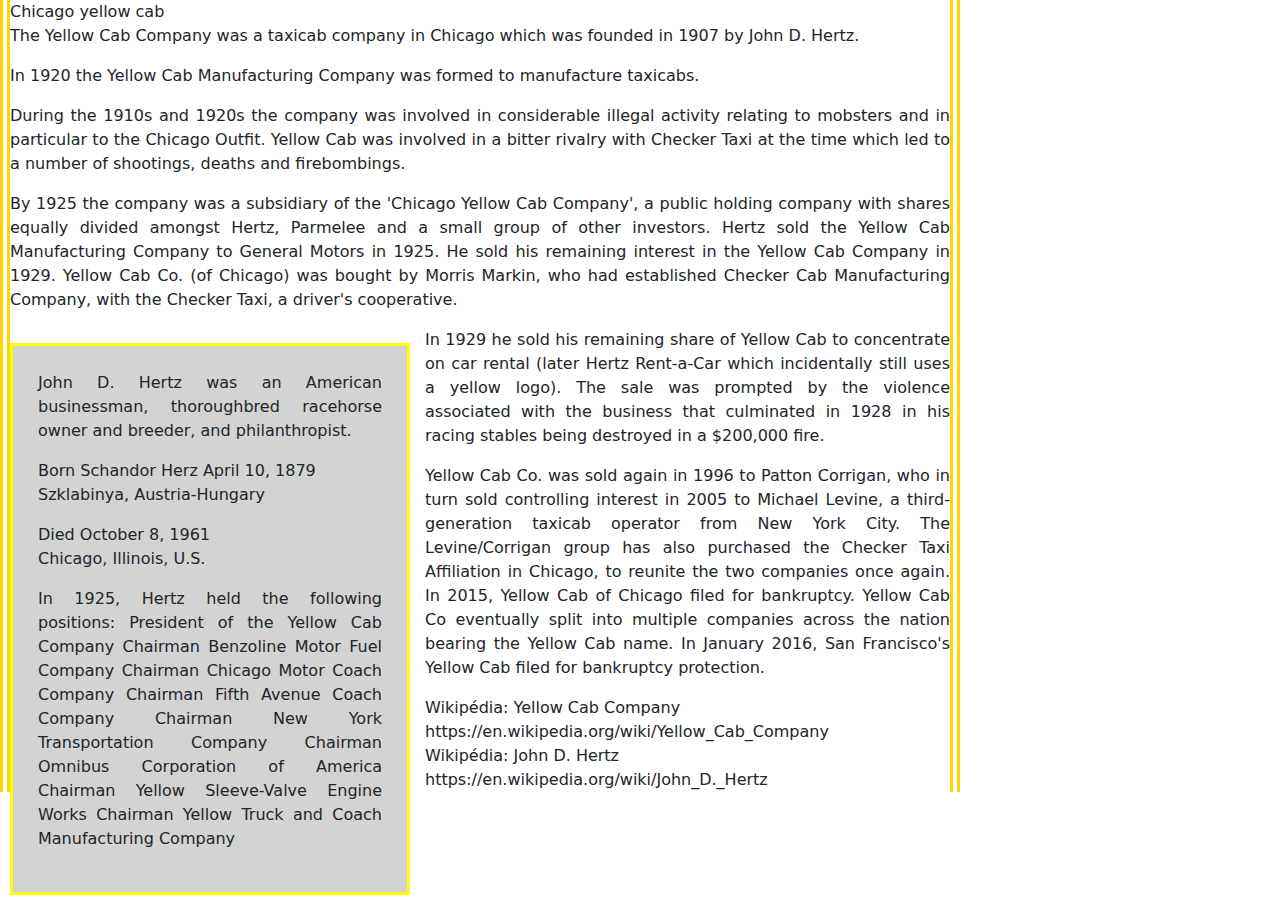
==== Sárga taxi/index.html @ 1230df6b "egész ccs, képek" ====
﻿<!DOCTYPE html>
<html>
<head>
    <link href="https://cdn.jsdelivr.net/npm/bootstrap@5.3.3/dist/css/bootstrap.min.css" rel="stylesheet" integrity="sha384-QWTKZyjpPEjISv5WaRU9OFeRpok6YctnYmDr5pNlyT2bRjXh0JMhjY6hW+ALEwIH" crossorigin="anonymous">
<link rel="stylesheet" href="style.css">
</head>
<body>
    <div>
        Chicago yellow cab
        <p>The Yellow Cab Company was a taxicab company in Chicago which was founded in 1907 by John D. Hertz.</p>
        <p>In 1920 the Yellow Cab Manufacturing Company was formed to manufacture taxicabs.</p>
        <p>During the 1910s and 1920s the company was involved in considerable illegal activity relating to mobsters and in particular to the Chicago Outfit. Yellow Cab was involved in a bitter rivalry with Checker Taxi at the time which led to a number of shootings, deaths and firebombings.</p>
        <p>By 1925 the company was a subsidiary of the 'Chicago Yellow Cab Company', a public holding company with shares equally divided amongst Hertz, Parmelee and a small group of other investors. Hertz sold the Yellow Cab Manufacturing Company to General Motors in 1925. He sold his remaining interest in the Yellow Cab Company in 1929. Yellow Cab Co. (of Chicago) was bought by Morris Markin, who had established Checker Cab Manufacturing Company, with the Checker Taxi, a driver's cooperative.</p>
        
        <div class="bio">
            <p>John D. Hertz was an American businessman, thoroughbred racehorse owner and breeder, and philanthropist.</p>
            <p>Born	Schandor Herz April 10, 1879<br>Szklabinya, Austria-Hungary</p>
            <p>Died	October 8, 1961<br>Chicago, Illinois, U.S.</p>
            <p class="clr">In 1925, Hertz held the following positions:
President of the Yellow Cab Company
Chairman Benzoline Motor Fuel Company
Chairman Chicago Motor Coach Company
Chairman Fifth Avenue Coach Company
Chairman New York Transportation Company
Chairman Omnibus Corporation of America
Chairman Yellow Sleeve-Valve Engine Works
Chairman Yellow Truck and Coach Manufacturing Company
            </p>
        </div>
        
        <p>In 1929 he sold his remaining share of Yellow Cab to concentrate on car rental (later Hertz Rent-a-Car which incidentally still uses a yellow logo). The sale was prompted by the violence associated with the business that culminated in 1928 in his racing stables being destroyed in a $200,000 fire.</p>
        <p>Yellow Cab Co. was sold again in 1996 to Patton Corrigan, who in turn sold controlling interest in 2005 to Michael Levine, a third-generation taxicab operator from New York City. The Levine/Corrigan group has also purchased the Checker Taxi Affiliation in Chicago, to reunite the two companies once again. In 2015, Yellow Cab of Chicago filed for bankruptcy. Yellow Cab Co eventually split into multiple companies across the nation bearing the Yellow Cab name. In January 2016, San Francisco's Yellow Cab filed for bankruptcy protection.</p>
        
Wikipédia: Yellow Cab Company	https://en.wikipedia.org/wiki/Yellow_Cab_Company<br />
Wikipédia: John D. Hertz	https://en.wikipedia.org/wiki/John_D._Hertz 
</div>
</body>
</html>
---- Sárga taxi/style.css ----
body{
    width: 960px;
    border-left: 10px gold double;
    border-right: 10px gold double;
}

h1{
    text-align: center;
    font-variant: small-caps;
}

.felkover{
    font-weight: bold;
}

a{
    color: yellow;
    
}

a:hover {
    color: red;
    background-color: transparent;
    text-decoration: underline;
  }

#content{
    background-color: goldenrod;
    justify-content: center;
    min-height: 1000px;
}



.right{
    float: right;
    height: 300px;
    margin: 10px;
    border: yellow solid;
}

.bio{
    float: left;
    width: 400px;
    border: 3px yellow solid;
    background-color: lightgray;
    margin: 15px 15px 0 0;
    padding: 25px;
}

ul{
    padding: 15px;
}

p{
    text-align: justify;
}

hr{
    border-color: gold;
}

.left{
    float: left;
    margin-right: 20px;
}

@media only screen and (max-width: 500px) }
    .bio, .right{
        width: 100%;
        margin: 0px;
        padding: 0px;
    }

    .right{
        max-width: 400px;
    
    
    }
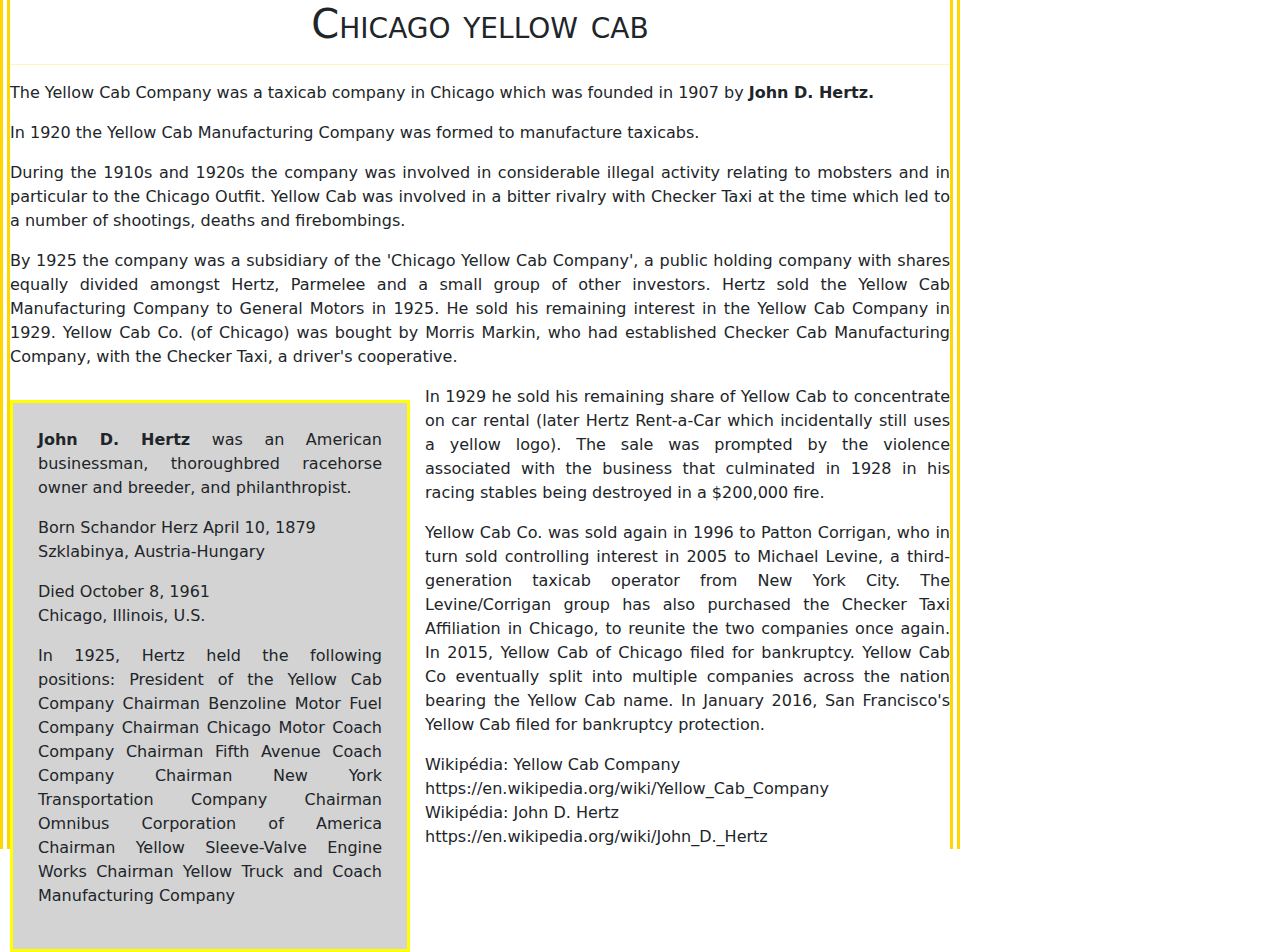
==== commit b372e7ca: "ujra minden" ====
--- a/Sárga taxi/index.html
+++ b/Sárga taxi/index.html
@@ -3,17 +3,19 @@
 <head>
     <link href="https://cdn.jsdelivr.net/npm/bootstrap@5.3.3/dist/css/bootstrap.min.css" rel="stylesheet" integrity="sha384-QWTKZyjpPEjISv5WaRU9OFeRpok6YctnYmDr5pNlyT2bRjXh0JMhjY6hW+ALEwIH" crossorigin="anonymous">
 <link rel="stylesheet" href="style.css">
+<link rel="stylesheet" href="taxi.css">
 </head>
 <body>
-    <div>
-        Chicago yellow cab
-        <p>The Yellow Cab Company was a taxicab company in Chicago which was founded in 1907 by John D. Hertz.</p>
+    <div class="content">
+        <h1>Chicago yellow cab</h1>
+        <hr>
+        <p>The Yellow Cab Company was a taxicab company in Chicago which was founded in 1907 by <b>John D. Hertz.</b></p>
         <p>In 1920 the Yellow Cab Manufacturing Company was formed to manufacture taxicabs.</p>
         <p>During the 1910s and 1920s the company was involved in considerable illegal activity relating to mobsters and in particular to the Chicago Outfit. Yellow Cab was involved in a bitter rivalry with Checker Taxi at the time which led to a number of shootings, deaths and firebombings.</p>
         <p>By 1925 the company was a subsidiary of the 'Chicago Yellow Cab Company', a public holding company with shares equally divided amongst Hertz, Parmelee and a small group of other investors. Hertz sold the Yellow Cab Manufacturing Company to General Motors in 1925. He sold his remaining interest in the Yellow Cab Company in 1929. Yellow Cab Co. (of Chicago) was bought by Morris Markin, who had established Checker Cab Manufacturing Company, with the Checker Taxi, a driver's cooperative.</p>
         
         <div class="bio">
-            <p>John D. Hertz was an American businessman, thoroughbred racehorse owner and breeder, and philanthropist.</p>
+            <p><b>John D. Hertz</b> was an American businessman, thoroughbred racehorse owner and breeder, and philanthropist.</p>
             <p>Born	Schandor Herz April 10, 1879<br>Szklabinya, Austria-Hungary</p>
             <p>Died	October 8, 1961<br>Chicago, Illinois, U.S.</p>
             <p class="clr">In 1925, Hertz held the following positions:
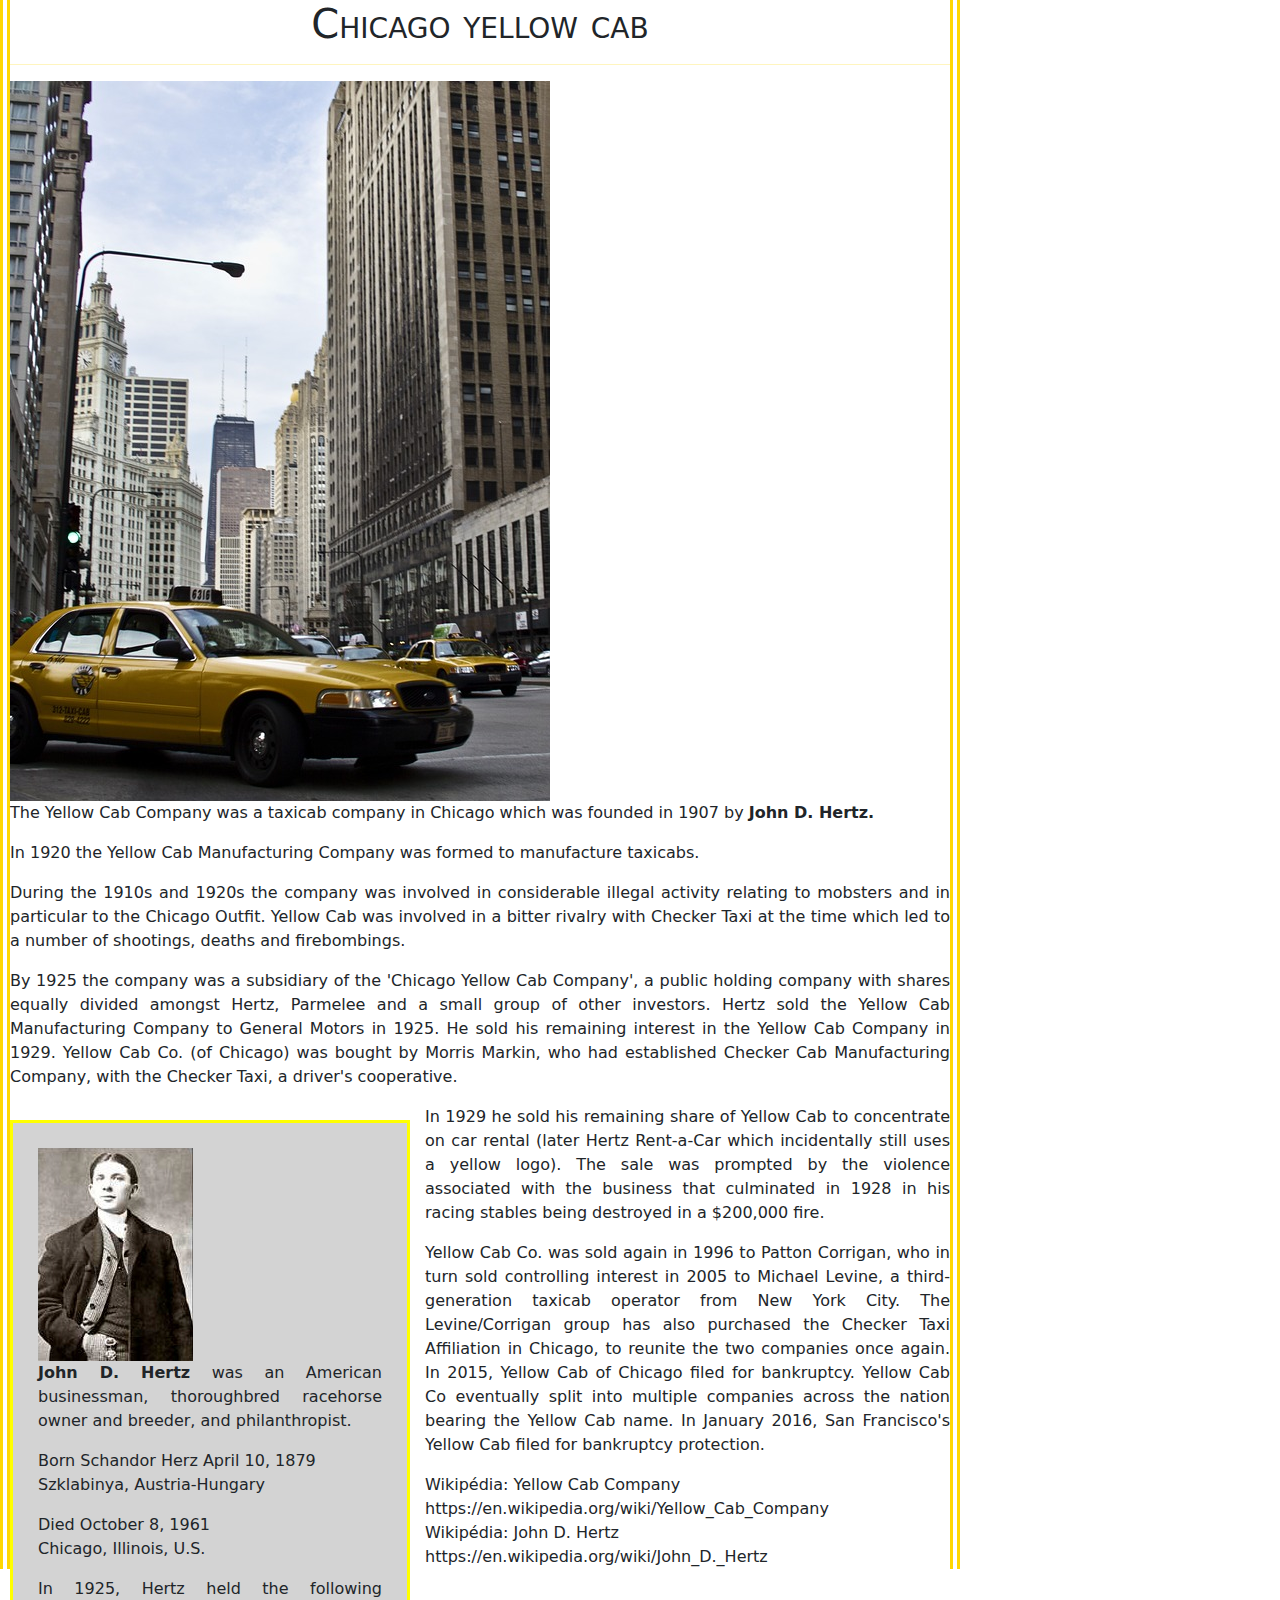
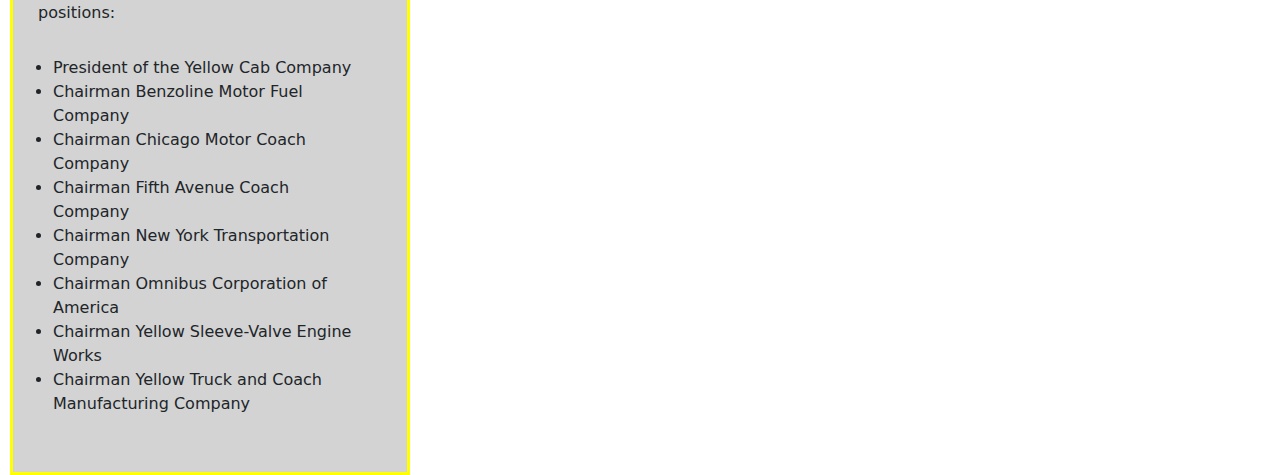
==== commit 11d50249: "felsorolas" ====
--- a/Sárga taxi/index.html
+++ b/Sárga taxi/index.html
@@ -9,25 +9,29 @@
     <div class="content">
         <h1>Chicago yellow cab</h1>
         <hr>
+        <img src="cab.jpg" alt="right">
         <p>The Yellow Cab Company was a taxicab company in Chicago which was founded in 1907 by <b>John D. Hertz.</b></p>
         <p>In 1920 the Yellow Cab Manufacturing Company was formed to manufacture taxicabs.</p>
         <p>During the 1910s and 1920s the company was involved in considerable illegal activity relating to mobsters and in particular to the Chicago Outfit. Yellow Cab was involved in a bitter rivalry with Checker Taxi at the time which led to a number of shootings, deaths and firebombings.</p>
         <p>By 1925 the company was a subsidiary of the 'Chicago Yellow Cab Company', a public holding company with shares equally divided amongst Hertz, Parmelee and a small group of other investors. Hertz sold the Yellow Cab Manufacturing Company to General Motors in 1925. He sold his remaining interest in the Yellow Cab Company in 1929. Yellow Cab Co. (of Chicago) was bought by Morris Markin, who had established Checker Cab Manufacturing Company, with the Checker Taxi, a driver's cooperative.</p>
         
         <div class="bio">
+            <img src="hertz.jpg" alt="left">
             <p><b>John D. Hertz</b> was an American businessman, thoroughbred racehorse owner and breeder, and philanthropist.</p>
             <p>Born	Schandor Herz April 10, 1879<br>Szklabinya, Austria-Hungary</p>
             <p>Died	October 8, 1961<br>Chicago, Illinois, U.S.</p>
             <p class="clr">In 1925, Hertz held the following positions:
-President of the Yellow Cab Company
-Chairman Benzoline Motor Fuel Company
-Chairman Chicago Motor Coach Company
-Chairman Fifth Avenue Coach Company
-Chairman New York Transportation Company
-Chairman Omnibus Corporation of America
-Chairman Yellow Sleeve-Valve Engine Works
-Chairman Yellow Truck and Coach Manufacturing Company
-            </p>
+                <ul>
+<li> President of the Yellow Cab Company </li>
+<li> Chairman Benzoline Motor Fuel Company </li>
+<li> Chairman Chicago Motor Coach Company </li>
+<li> Chairman Fifth Avenue Coach Company </li>
+<li> Chairman New York Transportation Company </li>
+<li> Chairman Omnibus Corporation of America </li>
+<li> Chairman Yellow Sleeve-Valve Engine Works </li>
+<li> Chairman Yellow Truck and Coach Manufacturing Company </li>
+                </ul>            
+</p>
         </div>
         
         <p>In 1929 he sold his remaining share of Yellow Cab to concentrate on car rental (later Hertz Rent-a-Car which incidentally still uses a yellow logo). The sale was prompted by the violence associated with the business that culminated in 1928 in his racing stables being destroyed in a $200,000 fire.</p>
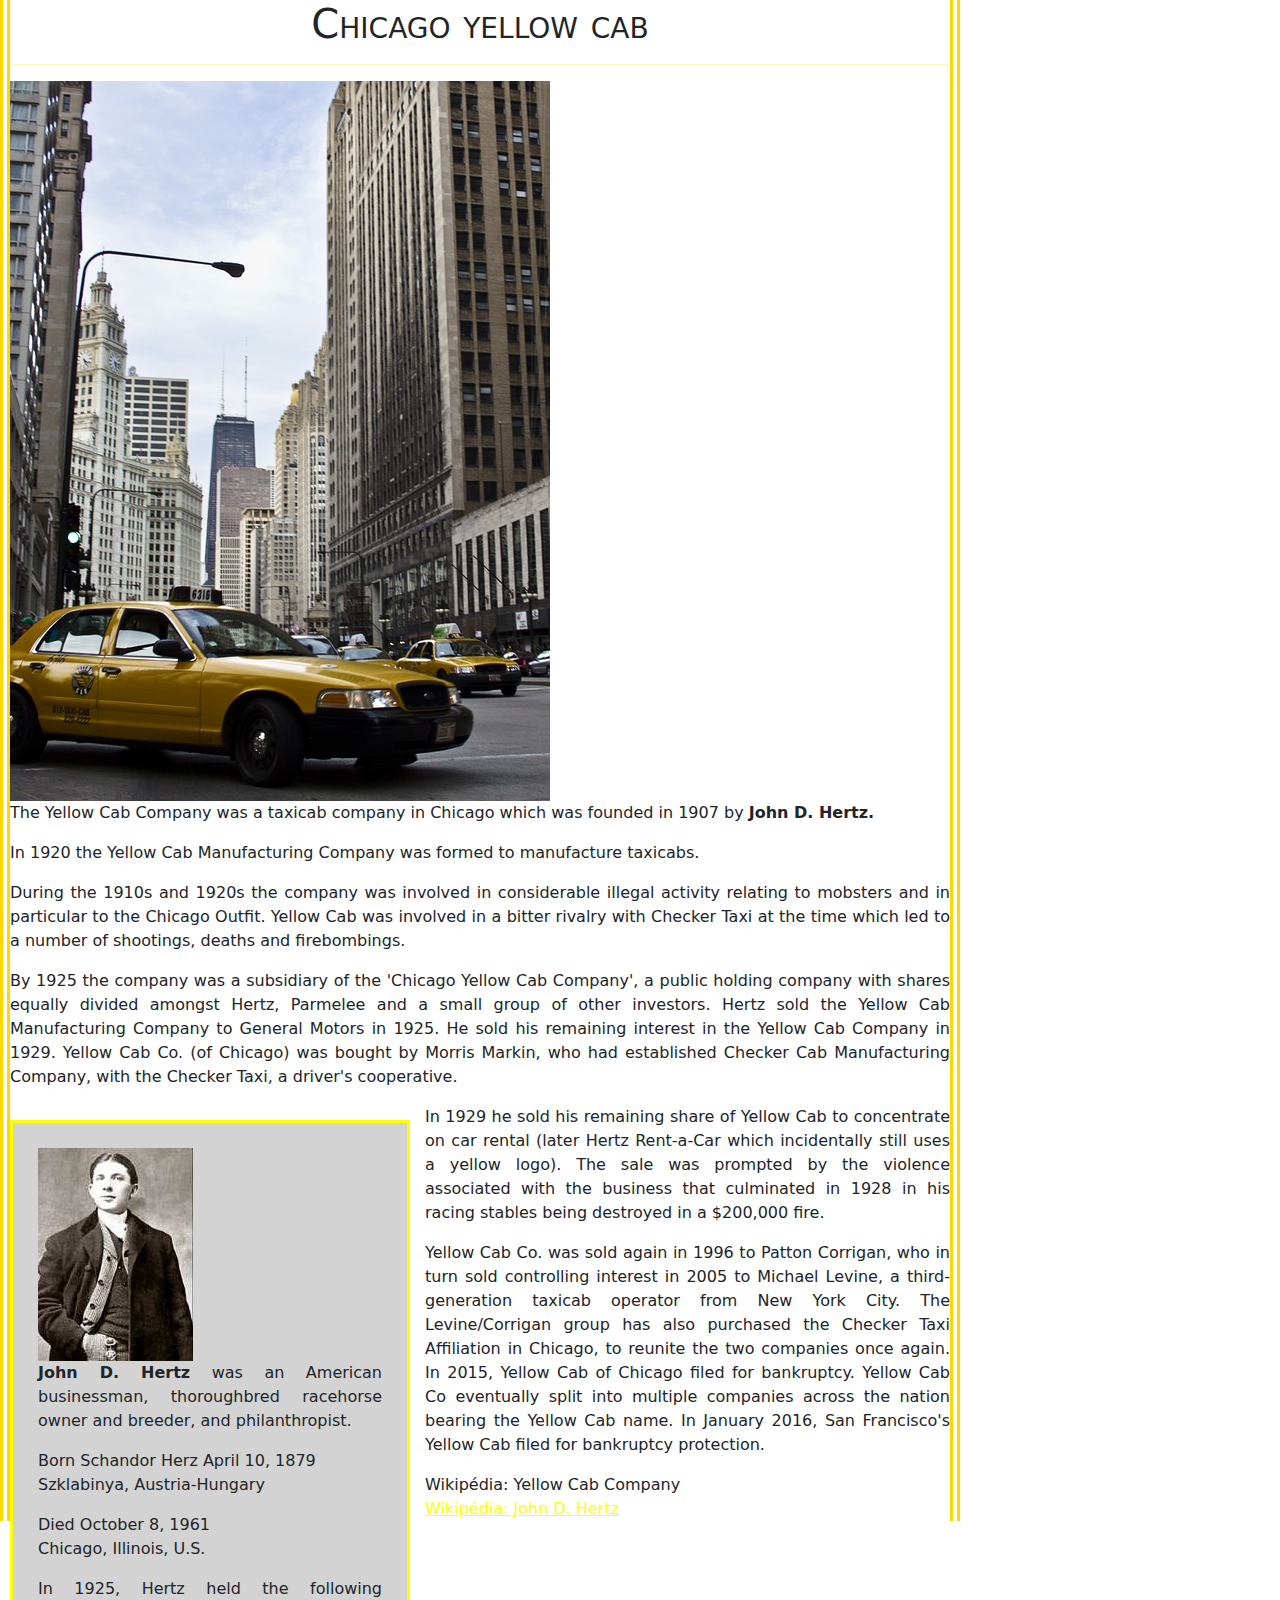
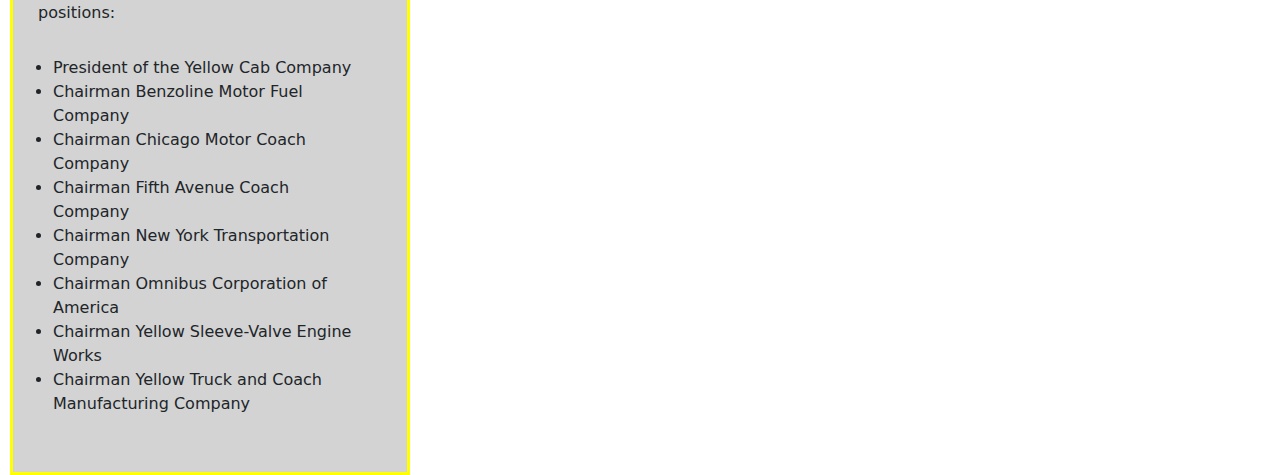
==== commit 4be885df: "a" ====
--- a/Sárga taxi/index.html
+++ b/Sárga taxi/index.html
@@ -37,9 +37,8 @@
         <p>In 1929 he sold his remaining share of Yellow Cab to concentrate on car rental (later Hertz Rent-a-Car which incidentally still uses a yellow logo). The sale was prompted by the violence associated with the business that culminated in 1928 in his racing stables being destroyed in a $200,000 fire.</p>
         <p>Yellow Cab Co. was sold again in 1996 to Patton Corrigan, who in turn sold controlling interest in 2005 to Michael Levine, a third-generation taxicab operator from New York City. The Levine/Corrigan group has also purchased the Checker Taxi Affiliation in Chicago, to reunite the two companies once again. In 2015, Yellow Cab of Chicago filed for bankruptcy. Yellow Cab Co eventually split into multiple companies across the nation bearing the Yellow Cab name. In January 2016, San Francisco's Yellow Cab filed for bankruptcy protection.</p>
         
-Wikipédia: Yellow Cab Company	https://en.wikipedia.org/wiki/Yellow_Cab_Company<br />
-Wikipédia: John D. Hertz	https://en.wikipedia.org/wiki/John_D._Hertz 
-</div>
+<a href="https://en.wikipedia.org/wiki/Yellow_Cab_Company"></a> Wikipédia: Yellow Cab Company<br/>
+<a href="https://en.wikipedia.org/wiki/John_D._Hertz">Wikipédia: John D. Hertz</a>
 </body>
 </html>
 
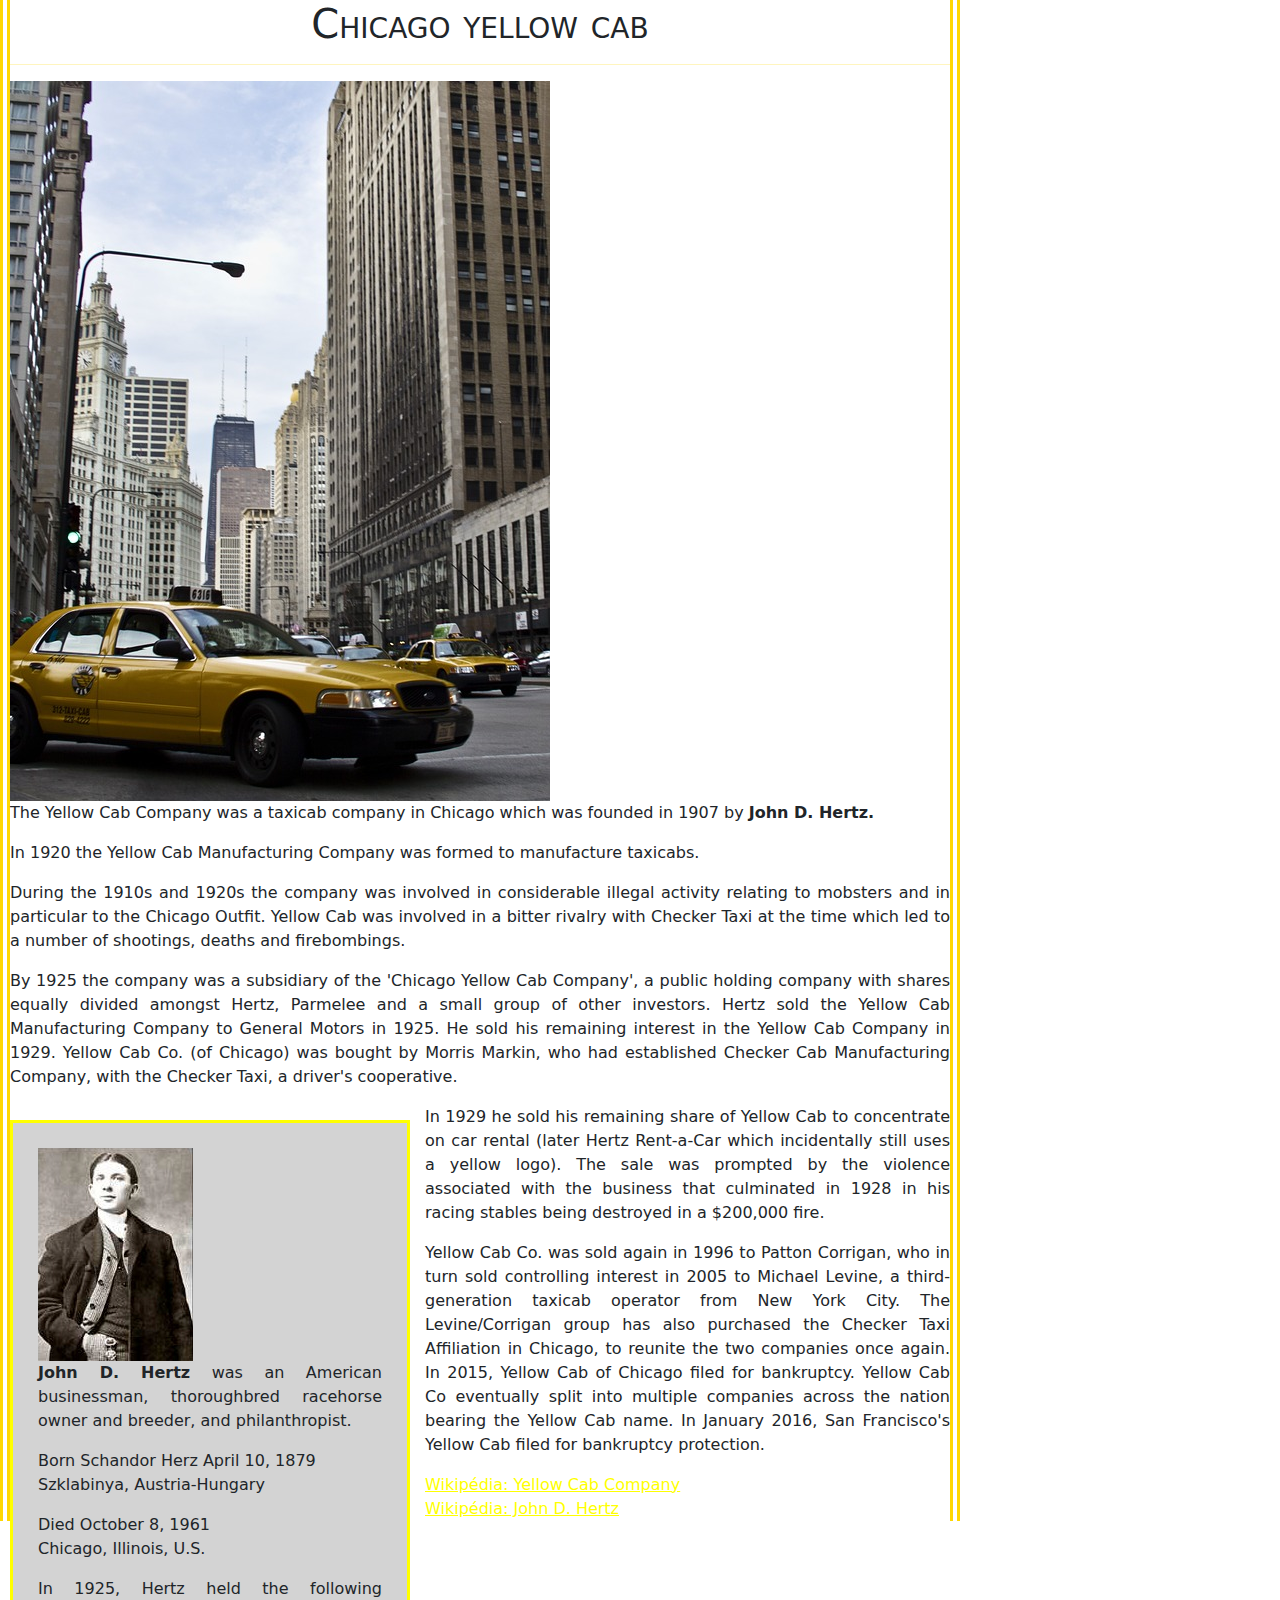
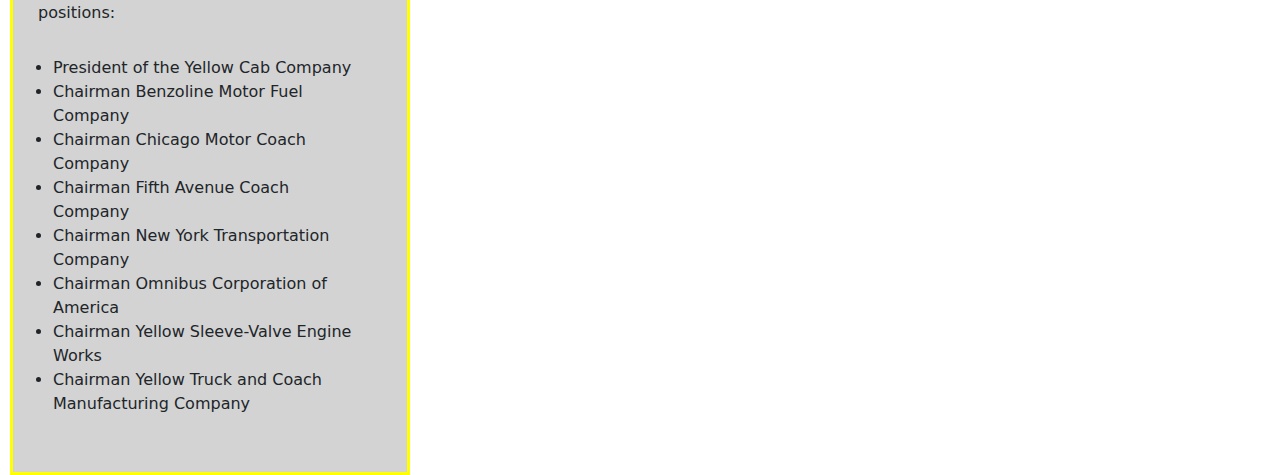
==== commit dc920148: "a" ====
--- a/Sárga taxi/index.html
+++ b/Sárga taxi/index.html
@@ -1,9 +1,13 @@
 ﻿<!DOCTYPE html>
-<html>
+<html lang="en">
 <head>
+    <meta charset="UTF-8">
+    <meta http-equiv="X-UA-Compatible" content="IE=edge">
+    <meta name="viewport" content="width=device-width, initial-scale=1.0">
     <link href="https://cdn.jsdelivr.net/npm/bootstrap@5.3.3/dist/css/bootstrap.min.css" rel="stylesheet" integrity="sha384-QWTKZyjpPEjISv5WaRU9OFeRpok6YctnYmDr5pNlyT2bRjXh0JMhjY6hW+ALEwIH" crossorigin="anonymous">
-<link rel="stylesheet" href="style.css">
-<link rel="stylesheet" href="taxi.css">
+    <link rel="stylesheet" href="style.css">
+    <link rel="stylesheet" href="taxi.css">
+    <title>Yellow Cab Company</title>
 </head>
 <body>
     <div class="content">
@@ -37,8 +41,8 @@
         <p>In 1929 he sold his remaining share of Yellow Cab to concentrate on car rental (later Hertz Rent-a-Car which incidentally still uses a yellow logo). The sale was prompted by the violence associated with the business that culminated in 1928 in his racing stables being destroyed in a $200,000 fire.</p>
         <p>Yellow Cab Co. was sold again in 1996 to Patton Corrigan, who in turn sold controlling interest in 2005 to Michael Levine, a third-generation taxicab operator from New York City. The Levine/Corrigan group has also purchased the Checker Taxi Affiliation in Chicago, to reunite the two companies once again. In 2015, Yellow Cab of Chicago filed for bankruptcy. Yellow Cab Co eventually split into multiple companies across the nation bearing the Yellow Cab name. In January 2016, San Francisco's Yellow Cab filed for bankruptcy protection.</p>
         
-<a href="https://en.wikipedia.org/wiki/Yellow_Cab_Company"></a> Wikipédia: Yellow Cab Company<br/>
-<a href="https://en.wikipedia.org/wiki/John_D._Hertz">Wikipédia: John D. Hertz</a>
+<a href="https://en.wikipedia.org/wiki/Yellow_Cab_Company">Wikipédia: Yellow Cab Company<br/></a>
+<a href="https://en.wikipedia.org/wiki/John_D._Hertz">Wikipédia: John D. Hertz</br></a>
 </body>
 </html>
 
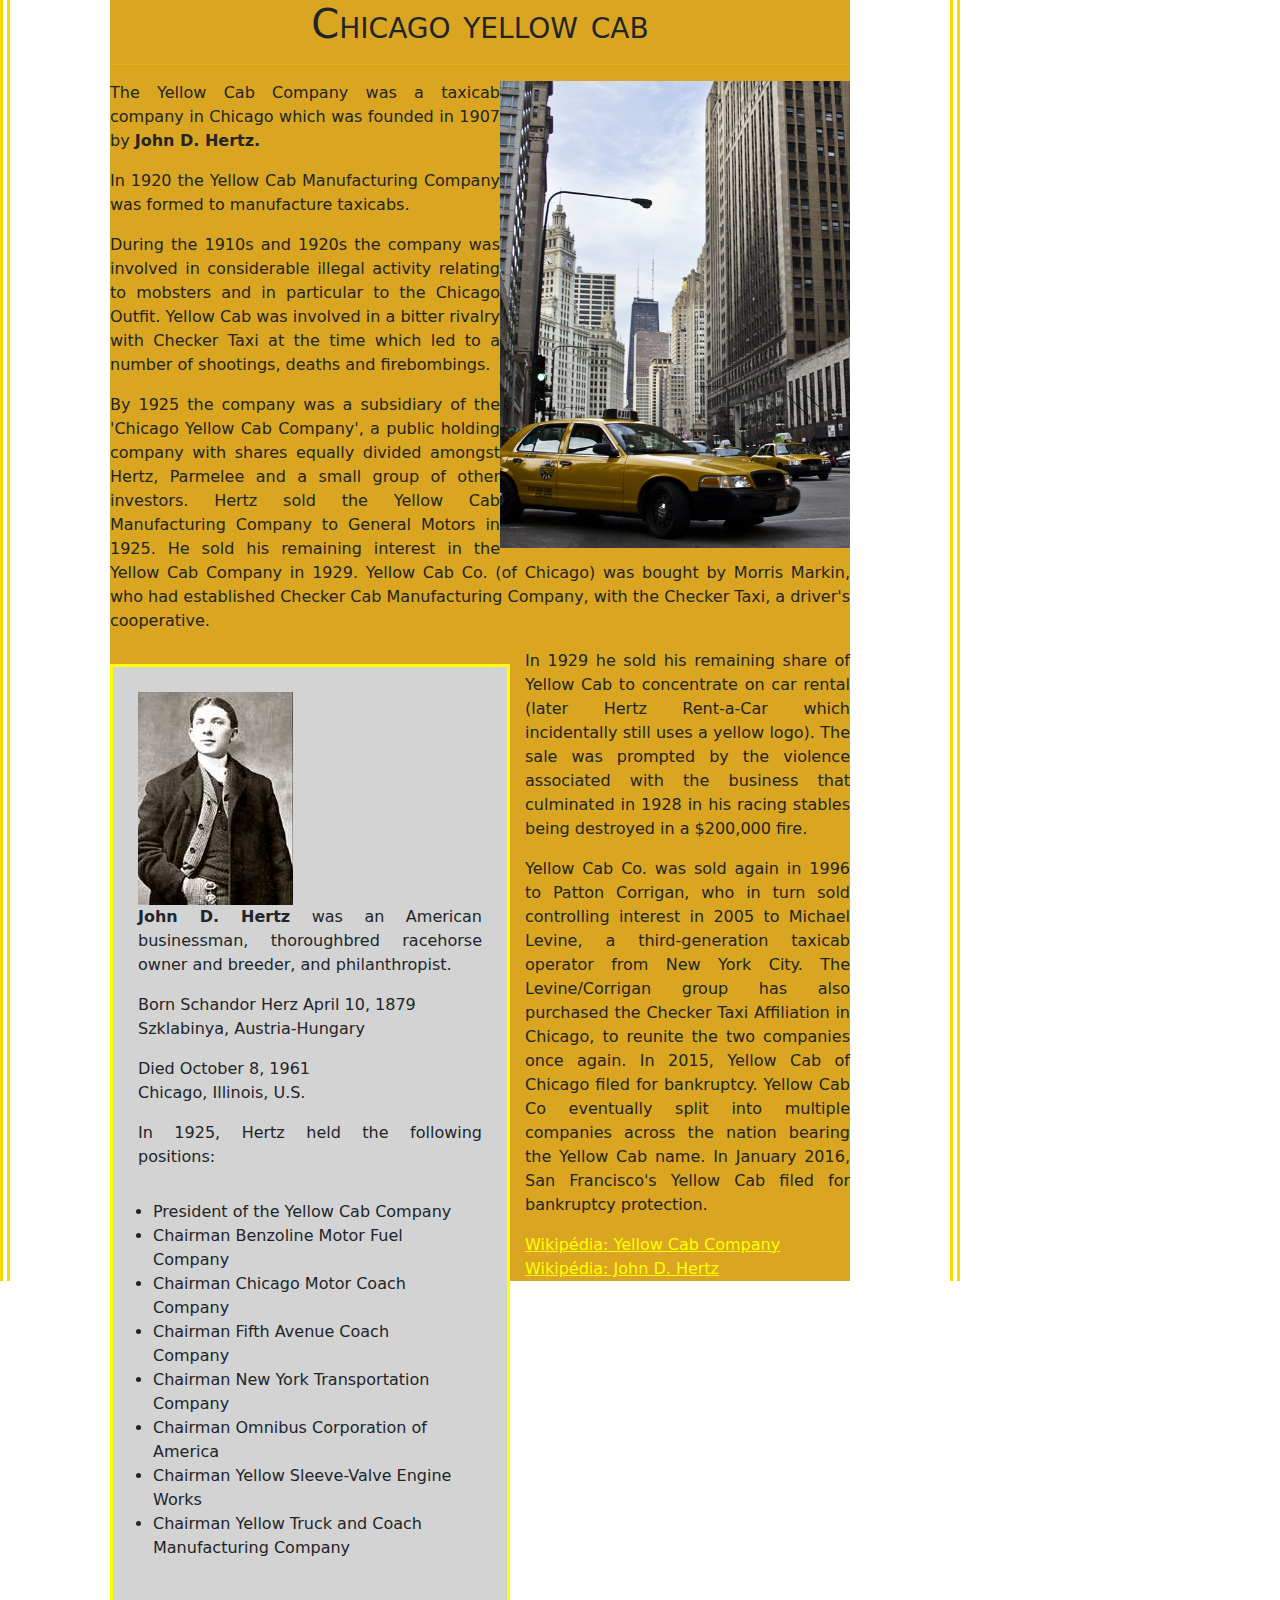
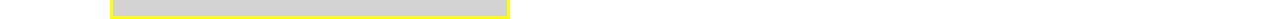
==== commit 7850b6ab: "kep megint" ====
--- a/Sárga taxi/index.html
+++ b/Sárga taxi/index.html
@@ -13,7 +13,7 @@
     <div class="content">
         <h1>Chicago yellow cab</h1>
         <hr>
-        <img src="cab.jpg" alt="right">
+        <img class="kep" src="cab.jpg" alt="right">
         <p>The Yellow Cab Company was a taxicab company in Chicago which was founded in 1907 by <b>John D. Hertz.</b></p>
         <p>In 1920 the Yellow Cab Manufacturing Company was formed to manufacture taxicabs.</p>
         <p>During the 1910s and 1920s the company was involved in considerable illegal activity relating to mobsters and in particular to the Chicago Outfit. Yellow Cab was involved in a bitter rivalry with Checker Taxi at the time which led to a number of shootings, deaths and firebombings.</p>
@@ -44,5 +44,4 @@
 <a href="https://en.wikipedia.org/wiki/Yellow_Cab_Company">Wikipédia: Yellow Cab Company<br/></a>
 <a href="https://en.wikipedia.org/wiki/John_D._Hertz">Wikipédia: John D. Hertz</br></a>
 </body>
-</html>
-
+</html>--- a/Sárga taxi/style.css
+++ b/Sárga taxi/style.css
@@ -24,10 +24,12 @@
     text-decoration: underline;
   }
 
-#content{
+.content{
     background-color: goldenrod;
     justify-content: center;
     min-height: 1000px;
+    margin-left: 100px;
+    margin-right: 100px;
 }
 
 
@@ -76,4 +78,10 @@
         max-width: 400px;
     
     
+    }
+
+    .kep{
+        border-color: #ff0;
+        width: 350px;
+        float: right;
     }